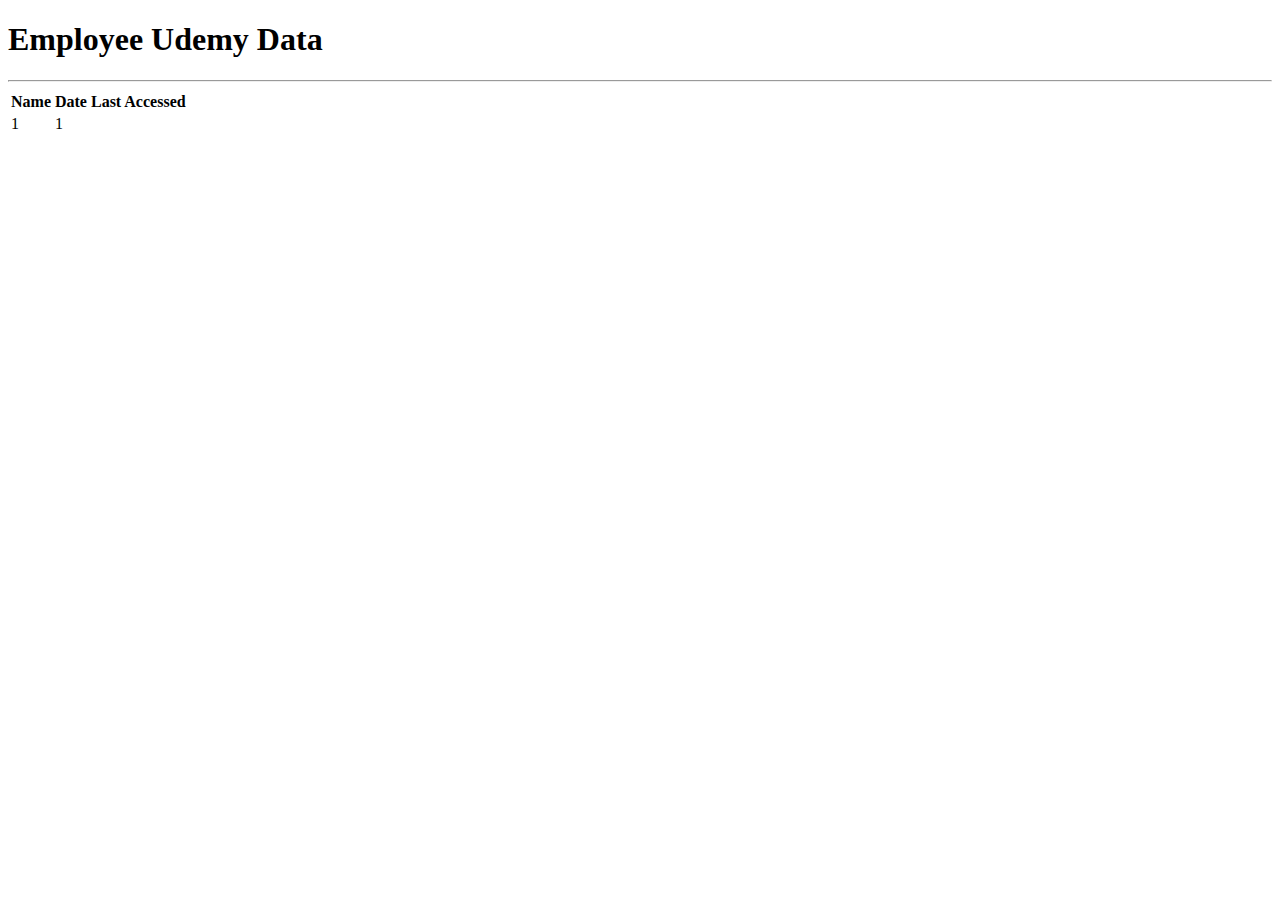
==== src/main/resources/templates/home.html @ 7f967481 "Working on the controller and handling pagination" ====
<!DOCTYPE html>
<html lang="en" xmlns:th="http://www.thymeleaf.org">

<head>
    <meta charset="UTF-8">
    <title>Home</title>
</head>
<body>
  <h1 class="page-header">Employee Udemy Data</h1>
  <hr>
  <div class="table-container">
    <table class="table table-bordered table-striped">
      <thead class="thead-dark">
      <tr>
        <th>Name</th>
        <th>Date Last Accessed</th>
      </tr>
      </thead>
      <tbody>
      <tr th:each="employee : ${employees} ">
        <td th:text="${employee.name}">1</td>
        <td th:text="${employee.lastActivity}">1</td>
      </tr>
      </tbody>
    </table>
  </div>

</body>
</html>
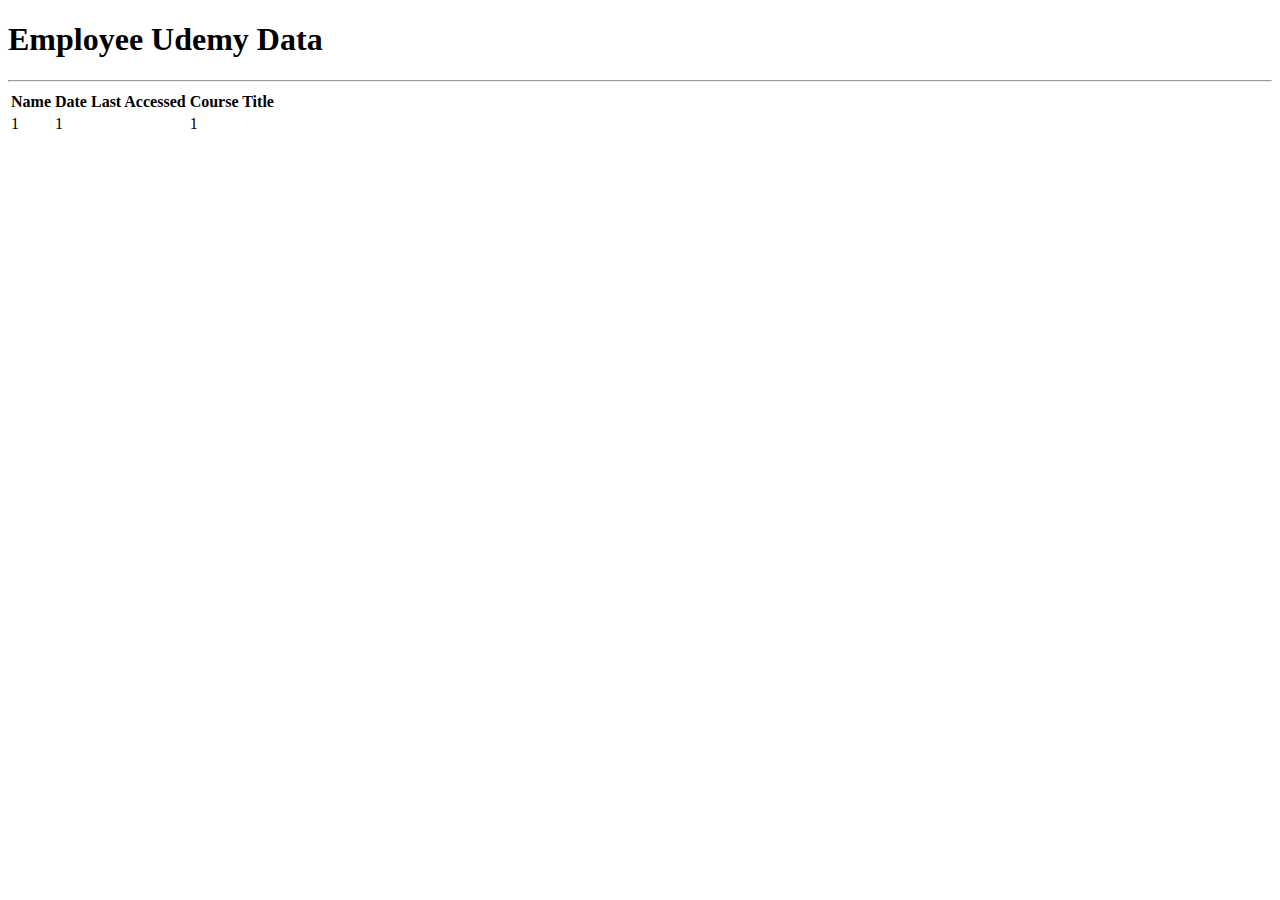
==== commit a6ce0eda: "Adding regex to remove double quotes from names, minor css changes, adding Course Title field" ====
--- a/src/main/resources/templates/home.html
+++ b/src/main/resources/templates/home.html
@@ -4,6 +4,7 @@
 <head>
     <meta charset="UTF-8">
     <title>Home</title>
+    <link th:href="@{/css/main.css}" rel="stylesheet"/>
 </head>
 <body>
   <h1 class="page-header">Employee Udemy Data</h1>
@@ -14,12 +15,14 @@
       <tr>
         <th>Name</th>
         <th>Date Last Accessed</th>
+        <th>Course Title</th>
       </tr>
       </thead>
       <tbody>
       <tr th:each="employee : ${employees} ">
         <td th:text="${employee.name}">1</td>
         <td th:text="${employee.lastActivity}">1</td>
+        <td th:text="${employee.courseName}">1</td>
       </tr>
       </tbody>
     </table>
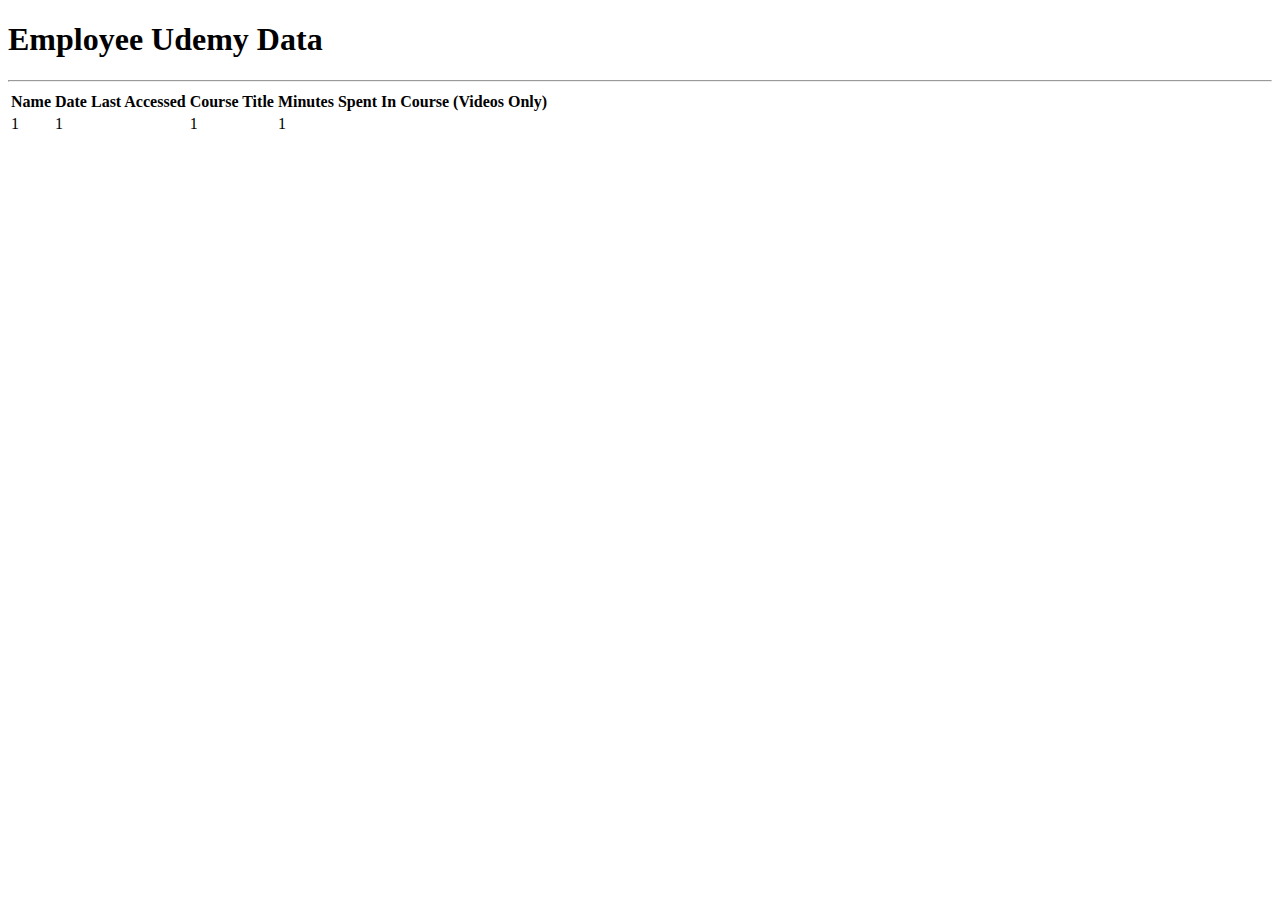
==== commit dcd3a591: "Updating service class to handle the time stamps and convert them into a more readable 12h format. F" ====
--- a/src/main/resources/templates/home.html
+++ b/src/main/resources/templates/home.html
@@ -16,6 +16,7 @@
         <th>Name</th>
         <th>Date Last Accessed</th>
         <th>Course Title</th>
+        <th>Minutes Spent In Course (Videos Only)</th>
       </tr>
       </thead>
       <tbody>
@@ -23,6 +24,7 @@
         <td th:text="${employee.name}">1</td>
         <td th:text="${employee.lastActivity}">1</td>
         <td th:text="${employee.courseName}">1</td>
+        <td th:text="${employee.minutesSpent}">1</td>
       </tr>
       </tbody>
     </table>
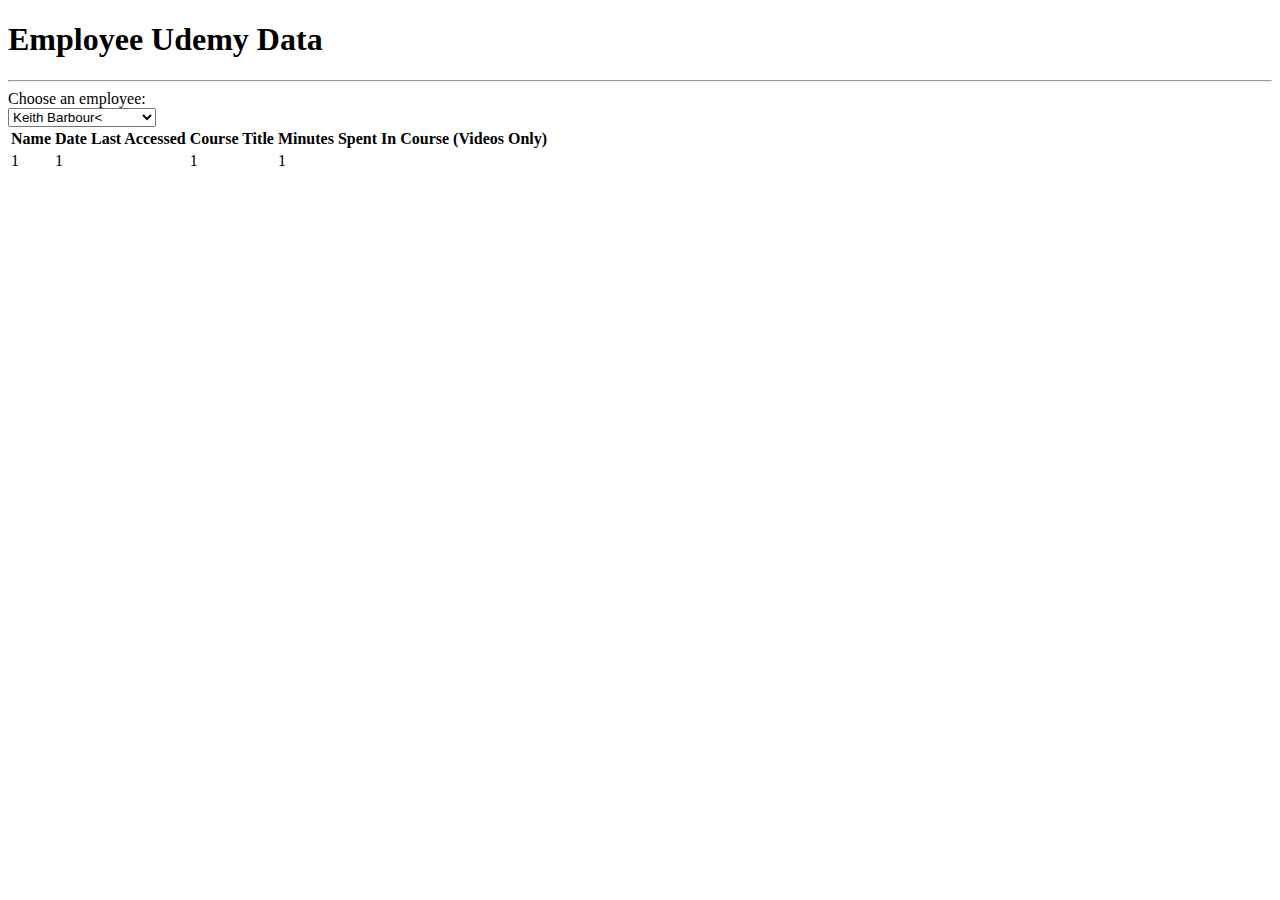
==== commit 53bf8502: "Modifying and undoing some html changes to add selectors for employee data, need to add some additio" ====
--- a/src/main/resources/templates/home.html
+++ b/src/main/resources/templates/home.html
@@ -9,6 +9,13 @@
 <body>
   <h1 class="page-header">Employee Udemy Data</h1>
   <hr>
+  <label class="choose-employee" for="employeeName">Choose an employee:</label>
+  <form class = "employeeNameForm" id="employeeNameForm" action="/home" method="get">
+    <select name="employeeName" id="employeeName">
+      <option hidden disabled th:selected="${employeeName == select}" value="select">--Select an employee</option>
+      <option th:selected = "${employeeName == 'Keith Barbour'}" value="Keith Barbour">Keith Barbour<</option>
+    </select>
+  </form>
   <div class="table-container">
     <table class="table table-bordered table-striped">
       <thead class="thead-dark">
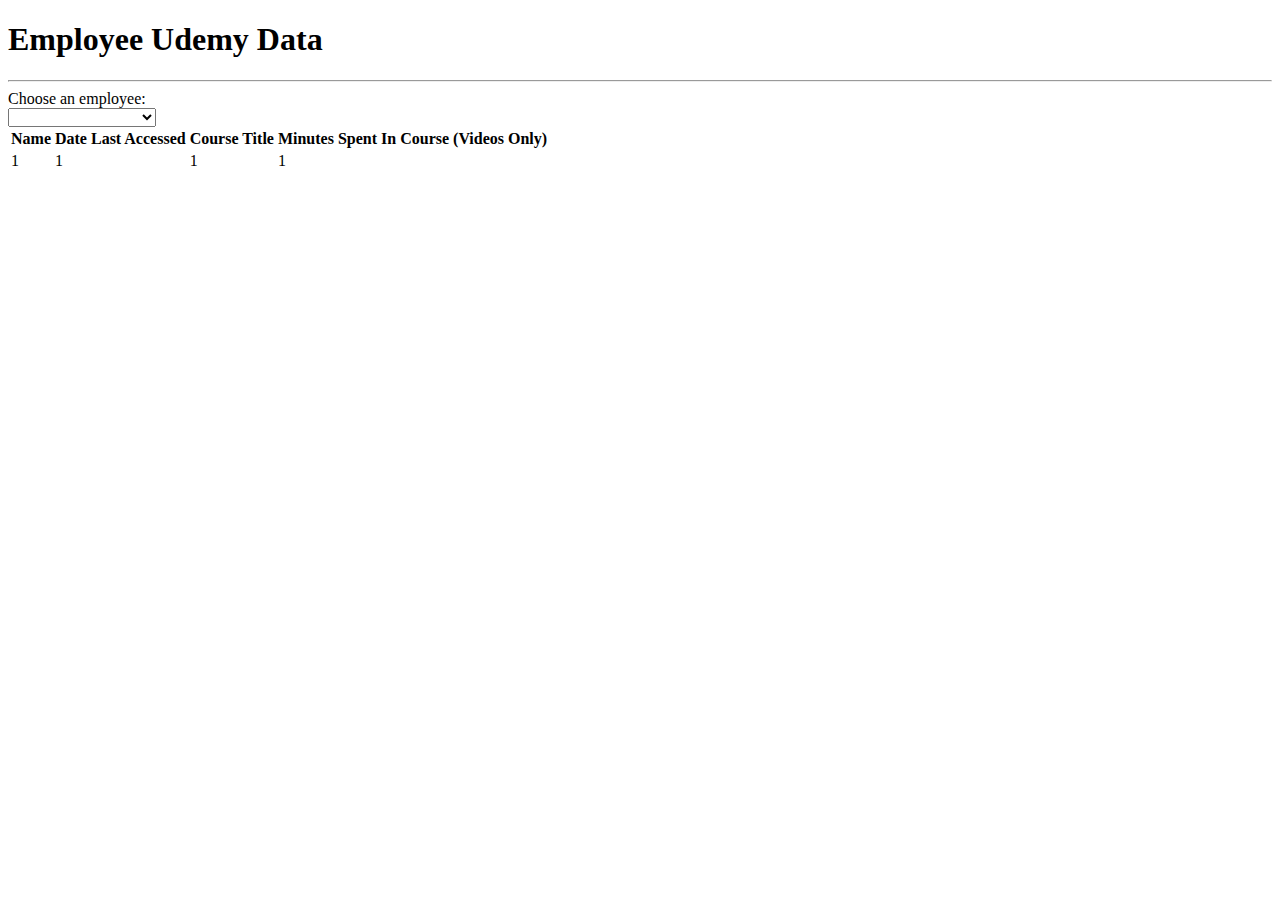
==== commit a0685cac: "Updating front end to populate unique name entries" ====
--- a/src/main/resources/templates/home.html
+++ b/src/main/resources/templates/home.html
@@ -13,7 +13,7 @@
   <form class = "employeeNameForm" id="employeeNameForm" action="/home" method="get">
     <select name="employeeName" id="employeeName">
       <option hidden disabled th:selected="${employeeName == select}" value="select">--Select an employee</option>
-      <option th:selected = "${employeeName == 'Keith Barbour'}" value="Keith Barbour">Keith Barbour<</option>
+      <option th:each = "name : ${uniqueEmployeeNames}" th:value="${name}" th:text="${name}" th:selected="${employeeName == name}"></option>
     </select>
   </form>
   <div class="table-container">
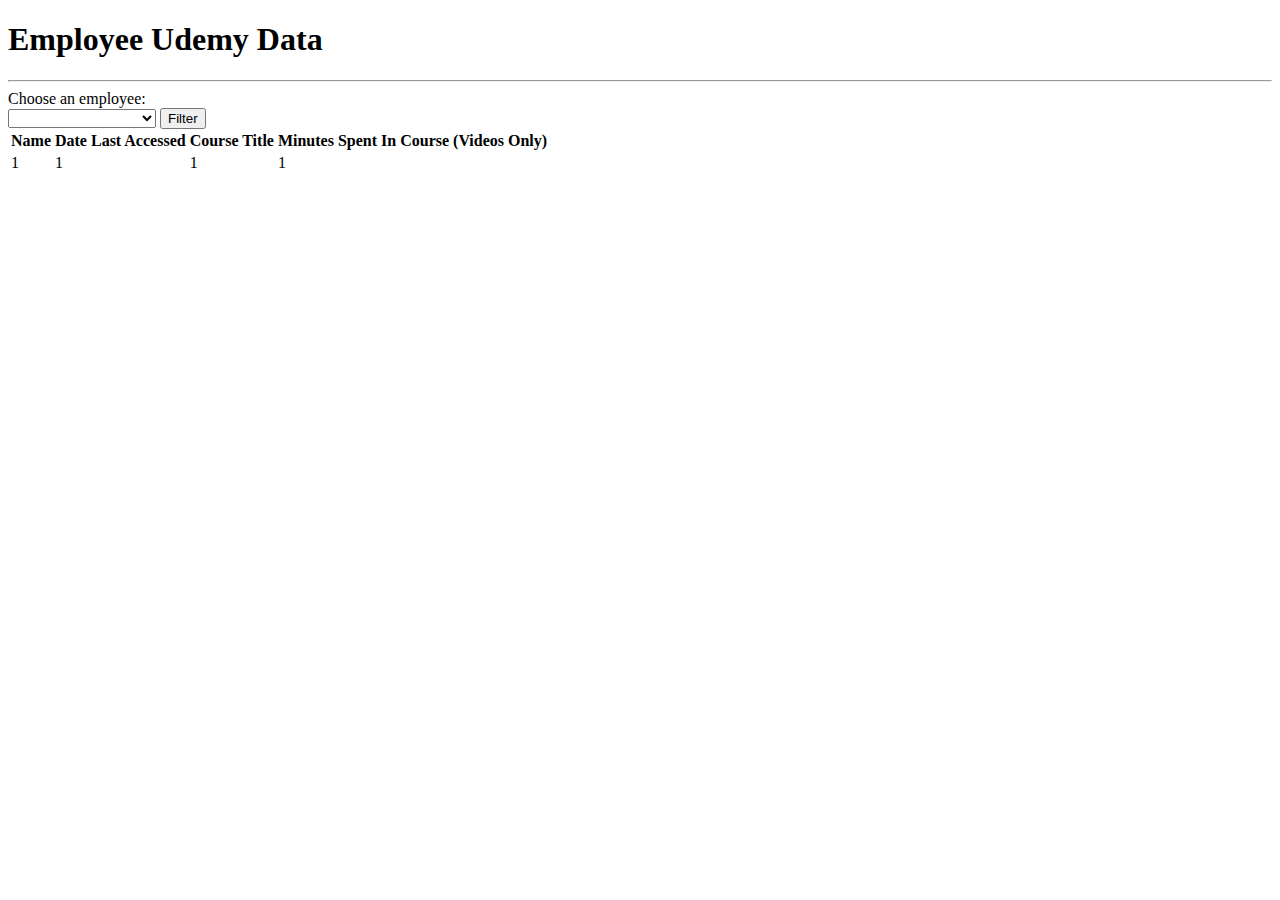
==== commit cb50dafa: "fixing filtering functionality to actually sort and pull results for singular employees" ====
--- a/src/main/resources/templates/home.html
+++ b/src/main/resources/templates/home.html
@@ -15,6 +15,7 @@
       <option hidden disabled th:selected="${employeeName == select}" value="select">--Select an employee</option>
       <option th:each = "name : ${uniqueEmployeeNames}" th:value="${name}" th:text="${name}" th:selected="${employeeName == name}"></option>
     </select>
+    <button type="submit">Filter</button>
   </form>
   <div class="table-container">
     <table class="table table-bordered table-striped">
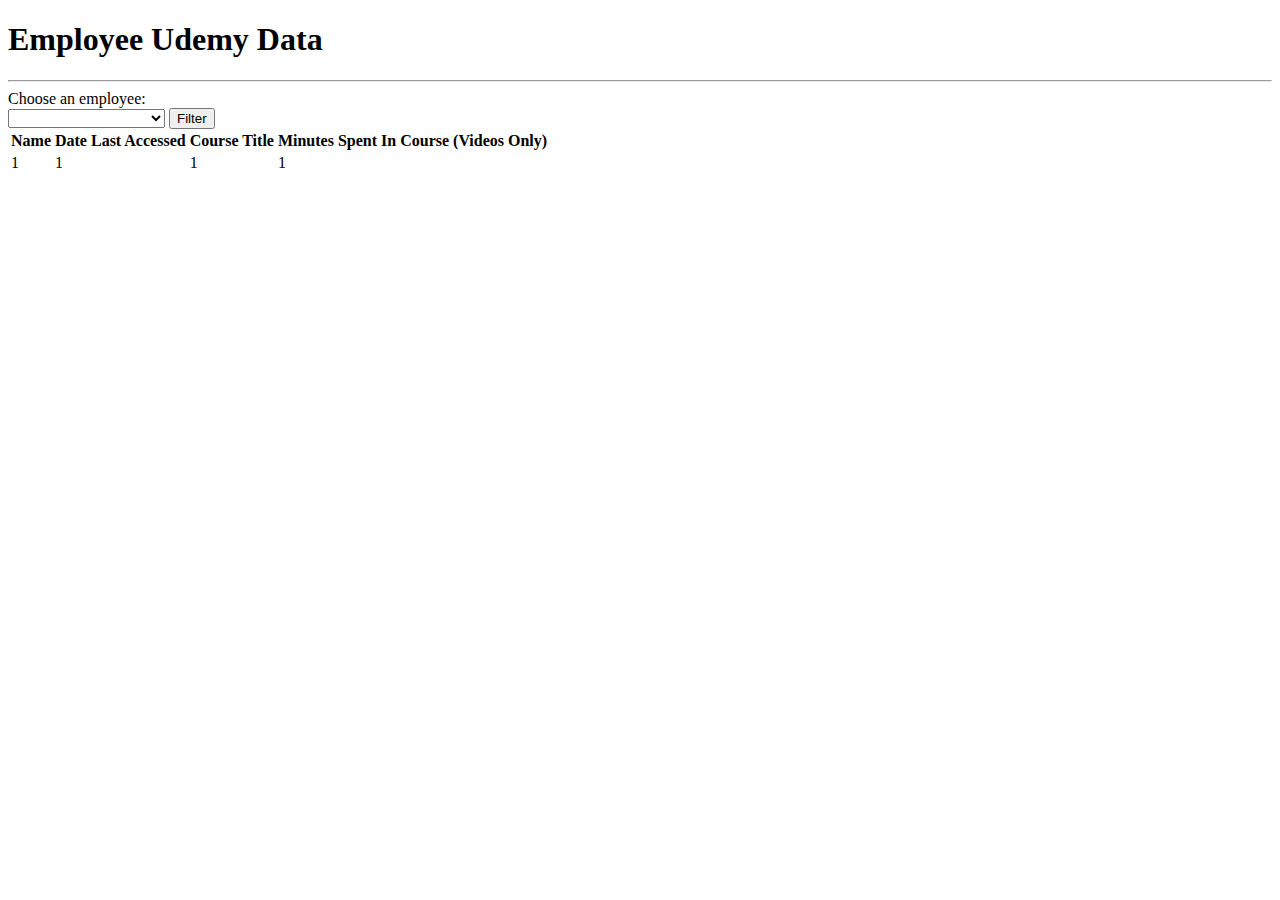
==== commit c62eb8b2: "Working on filtering and adding ajax/jquery support -- INCOMPLETE" ====
--- a/src/main/resources/templates/home.html
+++ b/src/main/resources/templates/home.html
@@ -2,41 +2,93 @@
 <html lang="en" xmlns:th="http://www.thymeleaf.org">
 
 <head>
-    <meta charset="UTF-8">
-    <title>Home</title>
-    <link th:href="@{/css/main.css}" rel="stylesheet"/>
+  <meta charset="UTF-8">
+  <title>Home</title>
+  <link th:href="@{/css/main.css}" rel="stylesheet"/>
+
+
+  <script src="https://cdn.jsdelivr.net/npm/jquery@3.6.0/dist/jquery.min.js"></script>
 </head>
+
 <body>
-  <h1 class="page-header">Employee Udemy Data</h1>
-  <hr>
-  <label class="choose-employee" for="employeeName">Choose an employee:</label>
-  <form class = "employeeNameForm" id="employeeNameForm" action="/home" method="get">
-    <select name="employeeName" id="employeeName">
-      <option hidden disabled th:selected="${employeeName == select}" value="select">--Select an employee</option>
-      <option th:each = "name : ${uniqueEmployeeNames}" th:value="${name}" th:text="${name}" th:selected="${employeeName == name}"></option>
-    </select>
-    <button type="submit">Filter</button>
-  </form>
-  <div class="table-container">
-    <table class="table table-bordered table-striped">
-      <thead class="thead-dark">
-      <tr>
-        <th>Name</th>
-        <th>Date Last Accessed</th>
-        <th>Course Title</th>
-        <th>Minutes Spent In Course (Videos Only)</th>
-      </tr>
-      </thead>
-      <tbody>
-      <tr th:each="employee : ${employees} ">
-        <td th:text="${employee.name}">1</td>
-        <td th:text="${employee.lastActivity}">1</td>
-        <td th:text="${employee.courseName}">1</td>
-        <td th:text="${employee.minutesSpent}">1</td>
-      </tr>
-      </tbody>
-    </table>
-  </div>
+<h1 class="page-header">Employee Udemy Data</h1>
+<hr>
+<label class="choose-employee" for="employeeName">Choose an employee:</label>
+
+<form class="employeeNameForm" id="employeeNameForm" method="GET">
+  <select name="employeeName" id="employeeName">
+    <option hidden disabled th:selected="${employeeName == 'select'}" value="select">--Select an employee--</option>
+    <option th:each="name : ${uniqueEmployeeNames}" th:value="${name}" th:text="${name}" th:selected="${employeeName == name}"></option>
+  </select>
+  <button type="submit" id="filterButton">Filter</button>
+</form>
+
+<div class="table-container">
+  <table class="table table-bordered table-striped">
+    <thead class="thead-dark">
+    <tr>
+      <th>Name</th>
+      <th>Date Last Accessed</th>
+      <th>Course Title</th>
+      <th>Minutes Spent In Course (Videos Only)</th>
+    </tr>
+    </thead>
+    <tbody id="employeeTableBody">
+    <tr th:each="employee : ${employees}">
+      <td th:text="${employee.name}">1</td>
+      <td th:text="${employee.lastActivity}">1</td>
+      <td th:text="${employee.courseName}">1</td>
+      <td th:text="${employee.minutesSpent}">1</td>
+    </tr>
+    </tbody>
+  </table>
+</div>
+
+<script>
+  // This initializes the employeesData variable with the employee data from the server
+  window.employeesData = [[${employees}]]; // Ensure this outputs valid JSON
+  console.log("Employees Data:", window.employeesData); //Log the data
+
+  $(document).ready(function () {
+    $('#employeeNameForm').on('submit', function (e) {
+      e.preventDefault();  // Prevent the form from submitting in the traditional way
+
+      var selectedEmployee = $('#employeeName').val();
+      console.log("Selected Employee: " + selectedEmployee);  // Debugging
+
+      // Clear the table body
+      $('#employeeTableBody').empty();
+
+      // Filter the employees from cached data
+      const filteredEmployees = window.employeesData.filter(employee => {
+        console.log("Employee Name: " + employee.name);  // Log each employee's name
+        return employee.name === selectedEmployee;
+      });
+
+      // Check if filtered employees exist
+      if (filteredEmployees.length > 0) {
+        // Loop through the filtered data and append new rows
+        $.each(filteredEmployees, function (index, employee) {
+          $('#employeeTableBody').append(
+                  '<tr>' +
+                  '<td>' + employee.name + '</td>' +
+                  '<td>' + employee.lastActivity + '</td>' +
+                  '<td>' + employee.courseName + '</td>' +
+                  '<td>' + employee.minutesSpent + '</td>' +
+                  '</tr>'
+          );
+        });
+      } else {
+        // Handle case where no employees are found
+        $('#employeeTableBody').append(
+                '<tr><td colspan="4">No data available for selected employee.</td></tr>'
+        );
+      }
+    });
+  });
+</script>
+
+
 
 </body>
-</html>+</html>
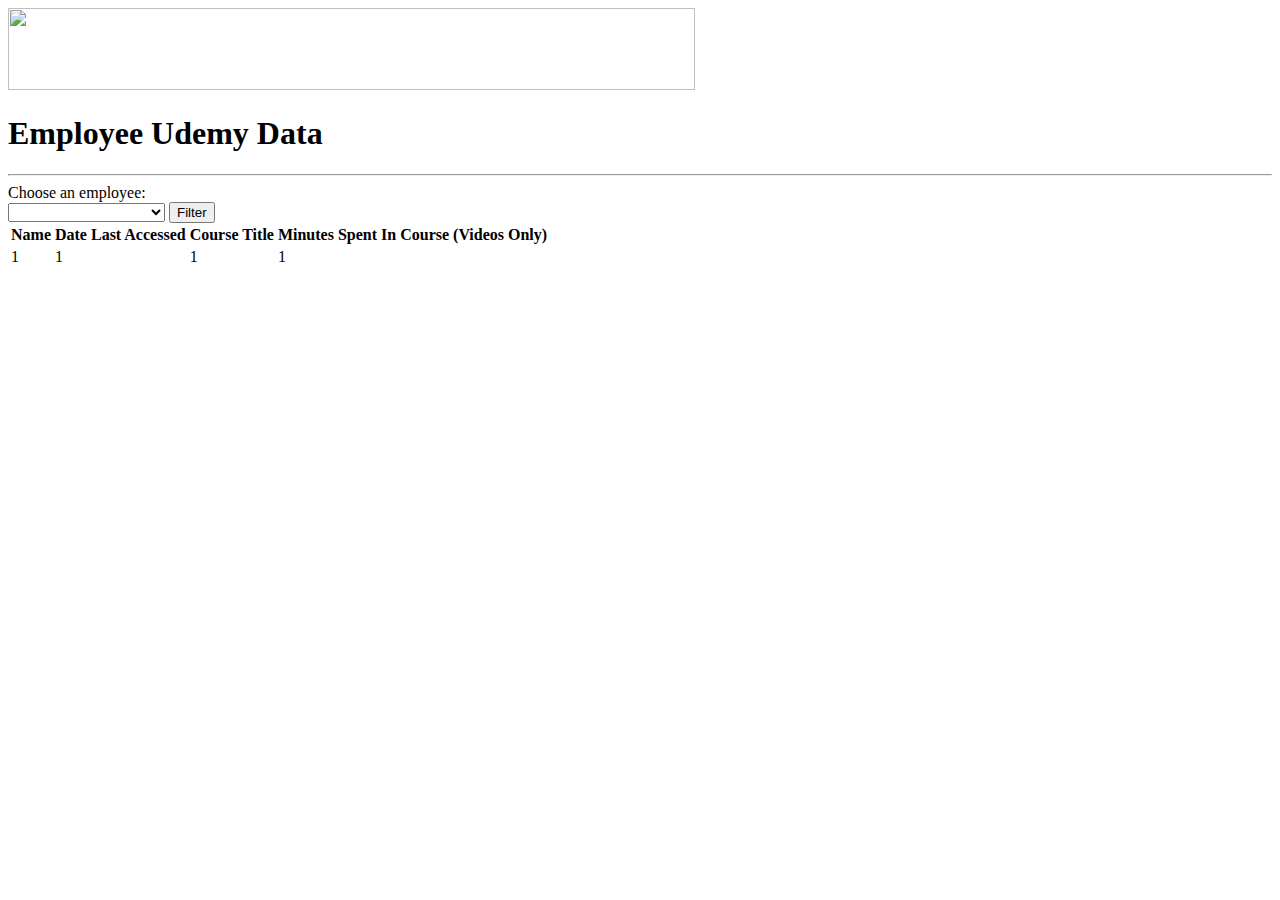
==== commit 149b2e36: "Correcting filtering to not resubmit API call every single time" ====
--- a/src/main/resources/templates/home.html
+++ b/src/main/resources/templates/home.html
@@ -5,12 +5,18 @@
   <meta charset="UTF-8">
   <title>Home</title>
   <link th:href="@{/css/main.css}" rel="stylesheet"/>
-
-
   <script src="https://cdn.jsdelivr.net/npm/jquery@3.6.0/dist/jquery.min.js"></script>
 </head>
 
 <body>
+<div class="elementor-element elementor-element-2c7f75f e-con-full e-flex e-con e-child" data-id="2c7f75f" data-element_type="container">
+  <div class="elementor-element elementor-element-14a4e97 elementor-widget elementor-widget-image" data-id="14a4e97" data-element_type="widget" data-widget_type="image.default">
+    <div class="elementor-widget-container">
+
+        <img fetchpriority="high" width="687" height="82" src="https://comtechnc.com/wp-content/uploads/2023/05/ComTech-Logo-White.svg" class="attachment-large size-large wp-image-15" alt="">
+    </div>
+  </div>
+</div>
 <h1 class="page-header">Employee Udemy Data</h1>
 <hr>
 <label class="choose-employee" for="employeeName">Choose an employee:</label>
@@ -44,42 +50,39 @@
   </table>
 </div>
 
+<script th:inline="javascript">
+  /*<![CDATA[*/
+  // Initialize employeesData as a JSON object with Thymeleaf
+  window.employeesData = [[${employees}]];
+  /*]]>*/
+</script>
+
 <script>
-  // This initializes the employeesData variable with the employee data from the server
-  window.employeesData = [[${employees}]]; // Ensure this outputs valid JSON
-  console.log("Employees Data:", window.employeesData); //Log the data
-
   $(document).ready(function () {
     $('#employeeNameForm').on('submit', function (e) {
-      e.preventDefault();  // Prevent the form from submitting in the traditional way
+      e.preventDefault();  // Prevents form submission
 
-      var selectedEmployee = $('#employeeName').val();
-      console.log("Selected Employee: " + selectedEmployee);  // Debugging
+      const selectedEmployee = $('#employeeName').val();
 
       // Clear the table body
       $('#employeeTableBody').empty();
 
-      // Filter the employees from cached data
-      const filteredEmployees = window.employeesData.filter(employee => {
-        console.log("Employee Name: " + employee.name);  // Log each employee's name
-        return employee.name === selectedEmployee;
-      });
+      // Filter employees by the selected name from employeesData
+      const filteredEmployees = window.employeesData.filter(employee => employee.name === selectedEmployee);
 
-      // Check if filtered employees exist
+      // Display filtered results or message if no data found
       if (filteredEmployees.length > 0) {
-        // Loop through the filtered data and append new rows
         $.each(filteredEmployees, function (index, employee) {
           $('#employeeTableBody').append(
-                  '<tr>' +
-                  '<td>' + employee.name + '</td>' +
-                  '<td>' + employee.lastActivity + '</td>' +
-                  '<td>' + employee.courseName + '</td>' +
-                  '<td>' + employee.minutesSpent + '</td>' +
-                  '</tr>'
+                  `<tr>
+              <td>${employee.name}</td>
+              <td>${employee.lastActivity}</td>
+              <td>${employee.courseName}</td>
+              <td>${employee.minutesSpent}</td>
+            </tr>`
           );
         });
       } else {
-        // Handle case where no employees are found
         $('#employeeTableBody').append(
                 '<tr><td colspan="4">No data available for selected employee.</td></tr>'
         );
@@ -88,7 +91,5 @@
   });
 </script>
 
-
-
 </body>
 </html>
